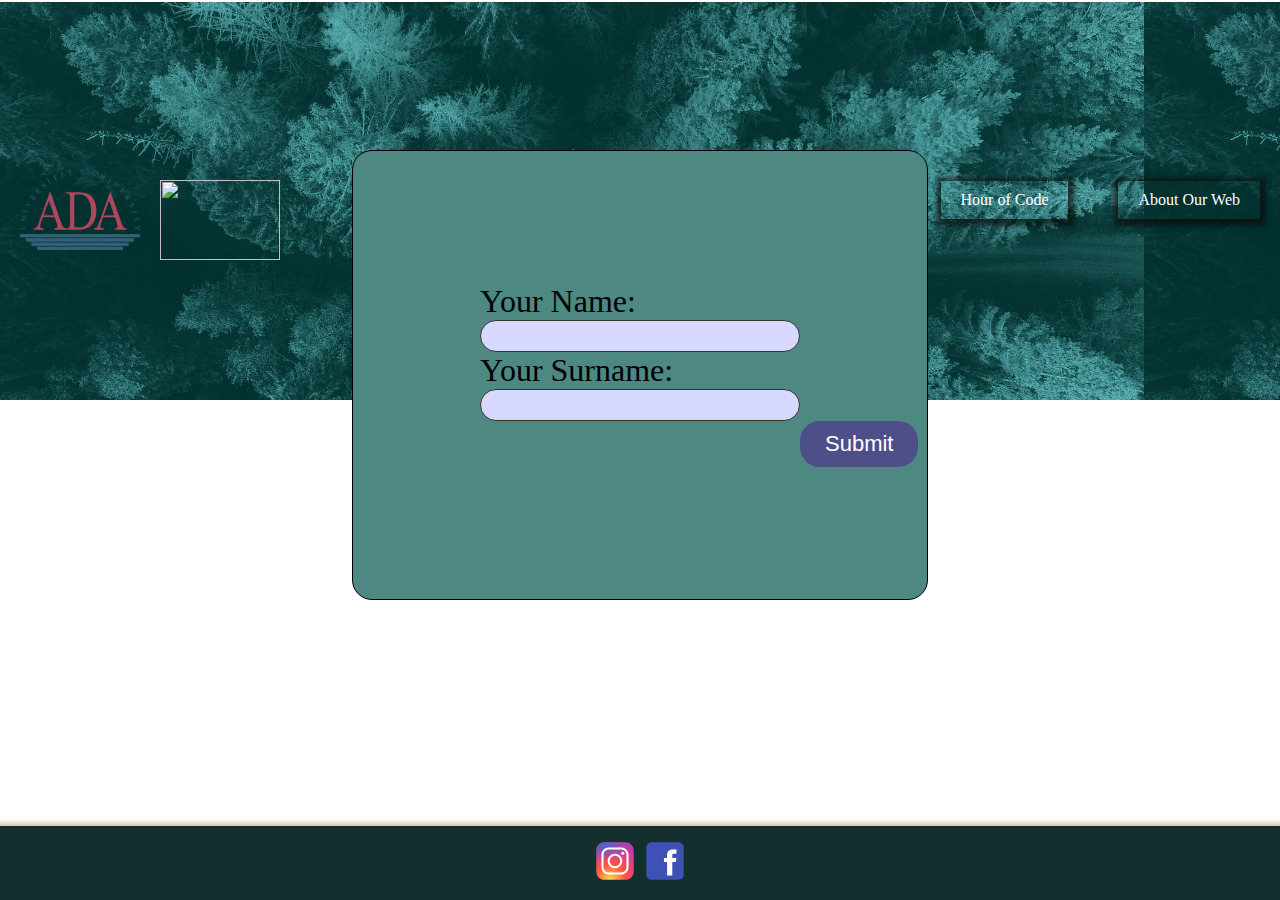
==== index.html @ fd602f1b "Complition has been done" ====
<!DOCTYPE html>
<html lang="en">
  <head>
    <meta charset="UTF-8" />
    <meta name="viewport" content="width=device-width, initial-scale=1.0" />
    <link rel="stylesheet" href="./style.css" />
    <script src="./index.js" defer></script>
    <title>Group-work: Team-71</title>
  </head>
  <body>
    <header>
      <div id="header">
        <div id="logo">
          <a href="https://www.ada.edu.az/" target="_blank">
            <img
              class="image"
              src="./media/ada_logo_color.png"
              alt="ADA logo here"
              title="ADA logo"
          /></a>
          <div id="logo">
            <img src="/media/1.svg" width="120px" height="80px" />
          </div>
        </div>
        <div id="links">
          <a href="./about.html" id="about-us">About Us</a>
          <a href="./hourofcode.html" id="about-uss">Hour of Code</a>
          <a href="./about-web.html" id="about-web">About Our Web</a>
        </div>
      </div>
    </header>
    <div id="container-main">
      <div id="root">
        <div id="form">
          <div id="name-label">
            <label for="text">Your Name:</label>
            <input id="name-input" type="text" />
          </div>
          <div id="surname-label">
            <label for="text">Your Surname:</label>
            <input id="surname-input" type="text" />
          </div>
          <div id="submit-label">
            <button id="btn">Submit</button>
          </div>
        </div>
      </div>
      <p class="intro">
        Welcome to our website. This is the website created by Team 71 as
        homework 3 from principles of information systems. As one of our
        homework projects, our task is to create a website, so here is our
        website. In case you face any problems here please inform us by our
        facebook, instagram accounts located below. Meet our team:
        <img id="img-place"/>
        Hidayaddin Pashayev--> second year at ADA university. Contribution: In
        this project did about us part. Also created instagram and email of the
        team. Helped with the design of the webpage.
        <br />
        Zahra Ibishova--> first year at ADA university. Contribution:In this
        project did the main page. Also wrote some of the text. Did translation
        of needed parts. Helped with the design of the webpage.
        <br />
        Mammad Hamidli--> third year at ADA university. Contribution: In this
        project did the Hour of code part. Also added buttons and links. Most of
        the coding was done by him. Helped with the design of the webpage. For
        getting extra information about us click the "about us" button above.
        <br />
        Team 71 has been working together since  this semester. For learning
        about our previous projects, click the "Hour of code" button above.
      </p>
    </div>
    <footer>
      <div id="container-footer">
        <a href="https://www.instagram.com/team71_ada" target="_blank"
          ><img src="./media/instagram.svg"
        /></a>
        <a
          href="https://www.facebook.com/profile.php?id=100087617151260&locale=az_AZ"
          target="_blank"
          ><img src="./media/facebook.svg"
        /></a>
      </div>
    </footer>
  </body>
</html>
---- style.css ----
* {
  padding: 0;
  margin: 0;
  box-sizing: border-box;
  text-decoration: none;
  list-style: none;
}
body {
  background: #fff;
}
.intro {
  display: none;
  font-family: Arial, Helvetica, sans-serif;
  font-size: 25px;
  margin-bottom: 100px;
}
#header {
  display: flex;
  justify-content: space-between;
  align-items: center;
  height: 400px;
  column-gap: 10px;
  flex-direction: row;
  background-image: url(/media/WhatsApp\ Image\ 2023-11-24\ at\ 7.06.12\ PM.jpeg);
  color: #fff;
}
#container-main {
  display: flex;
  align-items: center;
  justify-content: center;
}
#root {
  display: flex;
  align-items: center;
  justify-content: center;
  flex-direction: column;
  border: 1px solid black;
  border-radius: 20px;
  background: #4d8883;
  width: 45%;
  height: 50%;
  font-size: 32px;
  position: absolute;
  margin: 0 auto;
  top: 150px;
  gap: 20px;
}
.img{
  display: block;
}
#name-label,
#surname-label {
  display: flex;
  align-self: flex-start;
  flex-direction: column;
}
#root input {
  color: black;
  background: #d6d8ff;
  height: 32px;
  border: 1px solid #3b3426;
  width: 320px;
  border-radius: 20px;
  padding: 0 14px;
  font-size: 20px;
  font-weight: 300;
}
#submit-label {
  margin-left: 100%;
}
#btn {
  padding: 10px 25px;
  background: #4e4f89;
  color: #fff;
  border: none;
  font-size: 22px;
  border-radius: 20px;
  transition: 0.5s;
}
#btn:hover {
  cursor: pointer;
  background: #6f72ca;
  transition: 0.5s;
}
#header h1 {
  font-size: 25px;
  font-weight: 100;
  line-height: 20px;
  margin-left: 20px;
  margin-top: 5px;
}
#logo {
  display: flex;
  align-items: center;
  justify-content: center;
  margin-top: 20px;
  margin-left: 20px;
}
.image {
  display: flex;
  width: 120px;
  height: 80px;
}
#links {
  display: flex;
  align-items: center;
  justify-content: center;
  column-gap: 50px;
  margin-right: 20px;
}
#about-us,
#about-uss,
#about-web {
  color: white;
  padding: 10px 20px;
  border: none;
  cursor: pointer;
  text-align: center;
  transition: background-color 0.3s;
  box-shadow: 1px 2px 5px 5px rgba(12, 12, 12, 0.7);
}
#about-content {
  display: none;
  position: fixed;
  top: 50%;
  left: 50%;
  transform: translate(-50%, -50%);
  background-color: #efefef;
  padding: 20px;
  border: 1px solid #ccc;
  width: 80%;
  height: fit-content;
  z-index: 1000;
}
#text1 {
  margin-top: 10px;
  font-size: 18px;
  font-weight: bold;
  color: black;
}
#container-footer {
  display: flex;
  align-items: center;
  justify-content: center;
  position: fixed;
  color: black;
  padding: 10px;
  width: 100%;
  bottom: 0;
  box-shadow: 1px 2px 5px 5px #cdc2ae;
  background: #13302F;
}
.collective-image {
  max-width: 100% !important;
}
.table th {
  padding: 5px 30px;
}
th,
td {
  border-bottom: 1px solid #353028;
  border-right: 1px solid #353028;
  text-align: center;
}
.contribution {
  max-width: 200px;
}
.disabled {
  pointer-events: none;
  cursor: default;
}
p {
  text-align: justify;
  font-family: Arial, Helvetica, sans-serif;
}
.code {
  color: rgb(63, 11, 219);
}
.code:focus {
  color: rgb(222, 10, 10);
}
.code:hover {
  color: #ff9d00;
}
#content {
  display: flex;
  max-width: 100%;
  margin-top: 20px;
  flex-direction: column;
  justify-content: center;
  margin-left: 25%;
  row-gap: 20px;
}
#info {
  display: flex;
  flex-direction: row;
  column-gap: 10px;
  max-width: 550px;
}
#info h1{
  color: #13302F;
}
.info-head {
  margin-left: 25%;
  display: flex;
  flex-direction: column;
}

.container-image img{
  display: flex;
  width: 220px;
  height: 200px;
}
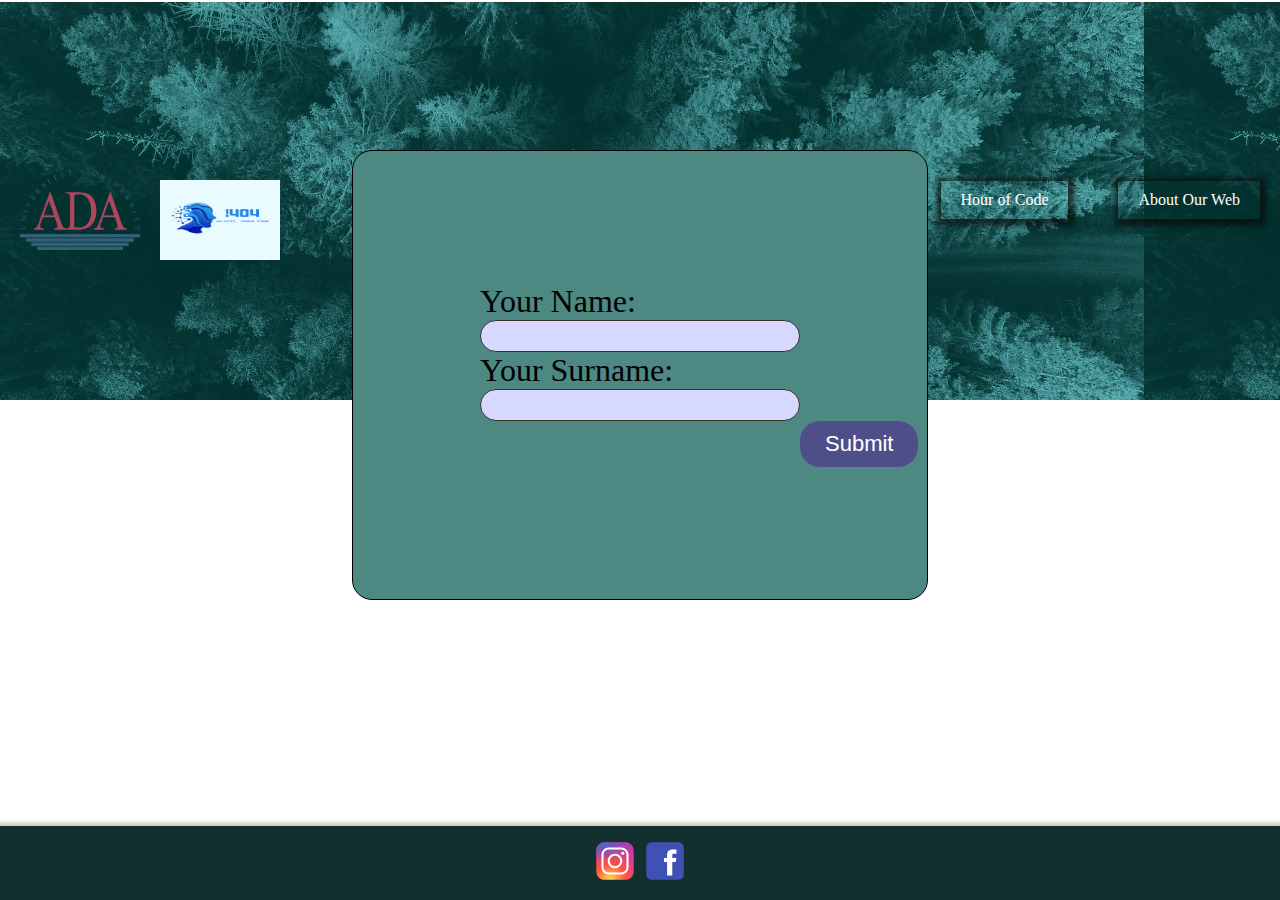
==== commit f37def48: "Complition has been done" ====
--- a/index.html
+++ b/index.html
@@ -19,7 +19,7 @@
               title="ADA logo"
           /></a>
           <div id="logo">
-            <img src="/media/1.svg" width="120px" height="80px" />
+            <img src="./media/1.png" width="120px" height="80px" />
           </div>
         </div>
         <div id="links">
